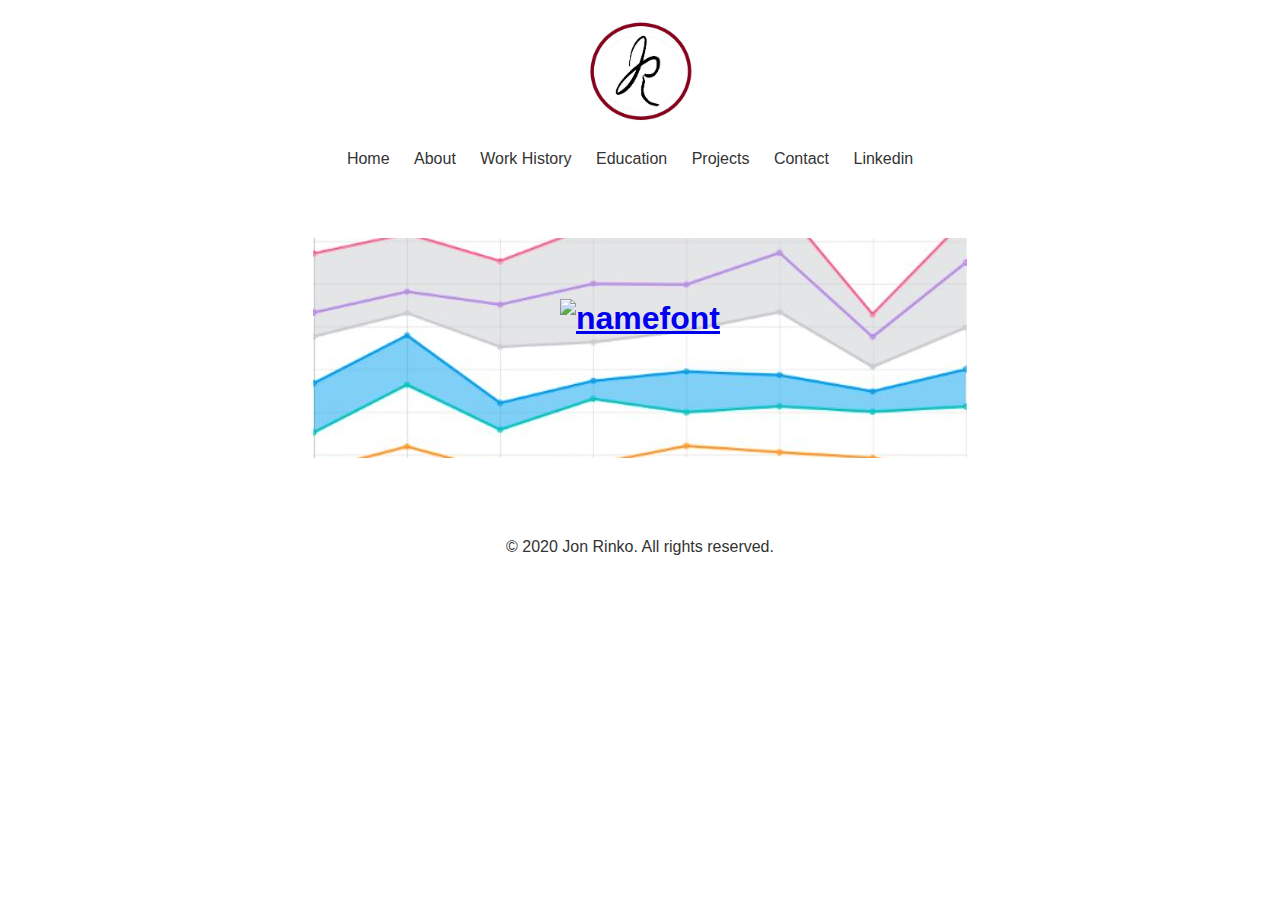
==== index.html @ 3ab65f78 "moved dir" ====
<!DOCTYPE html>
<html lang="en">
<head>
    <!-- <meta charset="UTF-8">
    <meta name="viewport" content="width=device-width, initial-scale=1.0"> -->
    <title>Data Analyst | Jon Rinko</title>
    <link rel="stylesheet" type="text/css" href="css/style.css">
    <link rel="shortcut icon" href="images/favicon.ico" type="image/x-icon">
</head>
<body>
    <header id="main-header">
        <div class="container">
            <img src="images/logobest.jpg" alt="logo">
            
        </div>
    </header>

    <nav id="navbar">
        <div class="container">
            <ul>
                <li><a href="#">Home</a></li>
                <li><a href="#">About</a></li>
                <li><a href="#">Work History</a></li>
                <li><a href="#">Education</a></li>
                <li><a href="#">Projects</a></li>
                <li><a href="#">Contact</a></li>
                <li><a href="http://linkedin.com/in/Jonathan-Rinko" target="blank">Linkedin</a></li>
            </ul>
        </div>    
    </nav>

    <section id="showcase">
        <div class="container">
            <h1><a href="#Home"><img src="https://fontmeme.com/permalink/200720/c479f4912dc4fcdbfa72d20c6188c5ca.png" alt="namefont" border="0"></a>
            </h1>
        </div>
    </section>

    <!-- <div class="container">
        <section id="main">
            <h1>Welcome</h1>
            <p>Lorem ipsum dolor sit amet, consectetur adipisicing elit. Provident praesentium facere laudantium exercitationem! Atque ullam quaerat incidunt dolores, sint maiores quam, commodi, inventore saepe officia repellendus consequuntur debitis vitae voluptas!</p>
        </section> -->
        <!-- <aside id="sidebar">
            <p>Lorem, ipsum dolor sit amet consectetur adipisicing elit. Fugit accusantium quam ducimus, asperiores nulla delectus.</p>
        </aside>
    </div> -->

    <footer id="main-footer">
        <p>&copy; 2020 Jon Rinko. All rights reserved.</p>
    </footer>
</body>
</html>
---- css/style.css ----
body{
    background: #fff;
    color:#555 ;
    font-family: Arial, Helvetica, sans-serif;
    font-size: 16px;
    line-height: 1.6em;
    margin: 0;
}


.container{
    width: 80%;
    margin: auto;
    overflow: hidden;
}

#main-header{
    background-color:#fff;
    text-align: center;
}

#main-header img{
    width: 105px;
    height: auto;
    margin-top: 20px;
}

#navbar{
    background-color:#fff;
    text-align: center
    
}

#navbar ul{
    padding: 0;
    list-style: none;

}

#navbar li{
    display: inline;

}

#navbar a{
    color: #333;
    text-decoration: none;
    font-size: 16px;
    padding-right: 20px;
}

#navbar a:hover{
    color: #ff5733;
}

#showcase{
    background-image: url("../images/chart2.JPG");
    background-position: center;
    min-height: 220px;
    width: auto;
    margin: 50px 50px;
    text-align: center;
    background-repeat: no-repeat;
    background-color: #fff;
}

#showcase h1{
    font-size: 32px;
    line-height: 1.2em;
    padding-top:40px;
    border-width: 80%;
}

/* #main{
    float:left;
	width:70%;
	padding:0 30px;
	box-sizing: border-box;
} */

/* #sidebar{
    float:right;
	width:30%;
	background: #333;
	color:#fff;
	padding:10px;
	box-sizing: border-box;
} */

#main-footer{
    background: #fff;
	color:#333;
	text-align: center;
	padding:10px;
    background-size: 80%;
    font-family:Arial, Helvetica, sans-serif;
}

/* makes them responsive below */
@media(max-width:600px){
	#main{
		width:100%;
		float:none;
	}

	#sidebar{
		width:100%;
		float:none;
	}
}
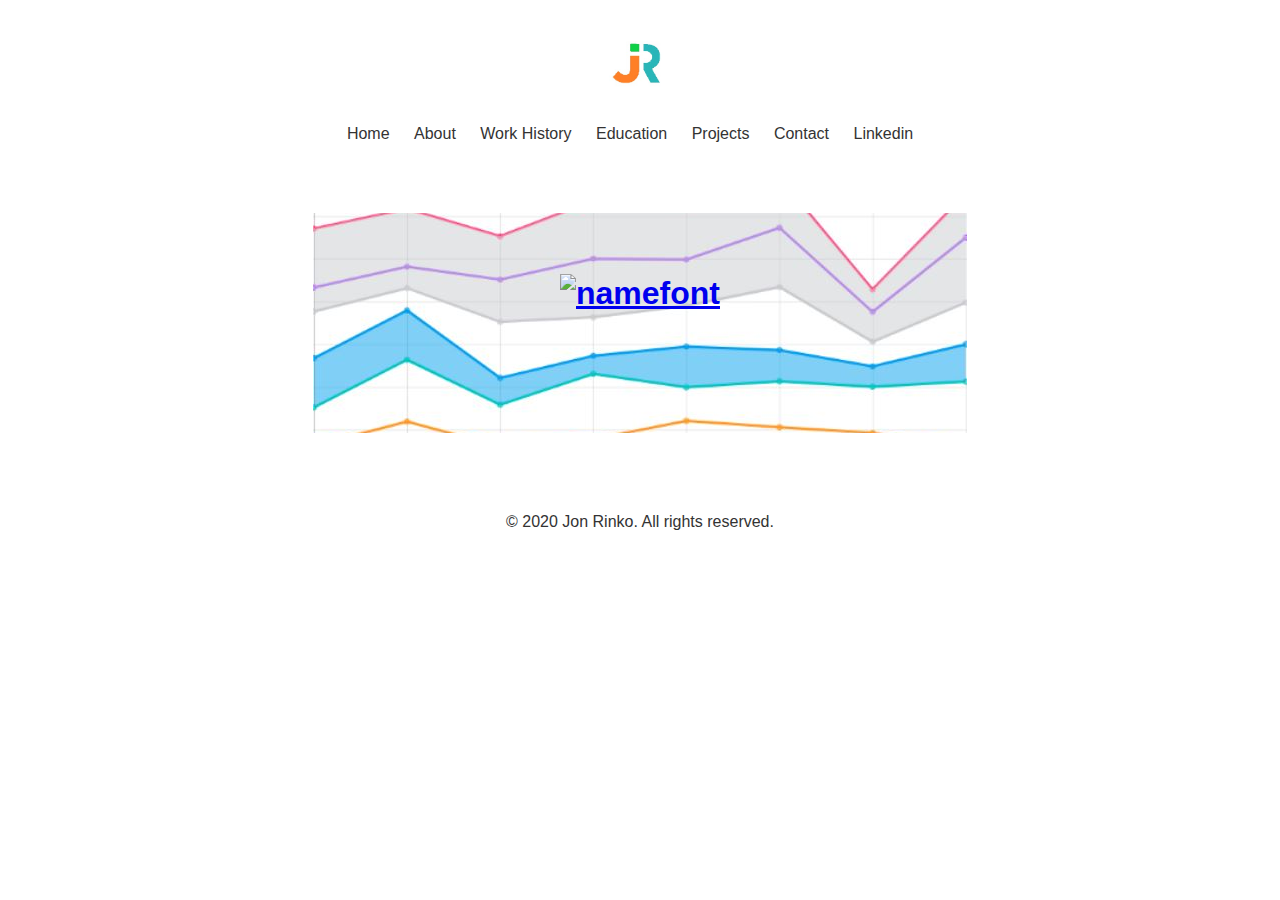
==== commit e27d75ff: "added favicon" ====
--- a/index.html
+++ b/index.html
@@ -1,8 +1,8 @@
 <!DOCTYPE html>
 <html lang="en">
 <head>
-    <!-- <meta charset="UTF-8">
-    <meta name="viewport" content="width=device-width, initial-scale=1.0"> -->
+    <meta charset="UTF-8">
+    <meta name="viewport" content="width=device-width, initial-scale=1.0">
     <title>Data Analyst | Jon Rinko</title>
     <link rel="stylesheet" type="text/css" href="css/style.css">
     <link rel="shortcut icon" href="images/favicon.ico" type="image/x-icon">
@@ -10,7 +10,7 @@
 <body>
     <header id="main-header">
         <div class="container">
-            <img src="images/logobest.jpg" alt="logo">
+            <img src="images/white.jpg" alt="logo">
             
         </div>
     </header>
--- a/css/style.css
+++ b/css/style.css
@@ -20,9 +20,9 @@
 }
 
 #main-header img{
-    width: 105px;
+    width: 84px;
     height: auto;
-    margin-top: 20px;
+    margin-top: 30px;
 }
 
 #navbar{
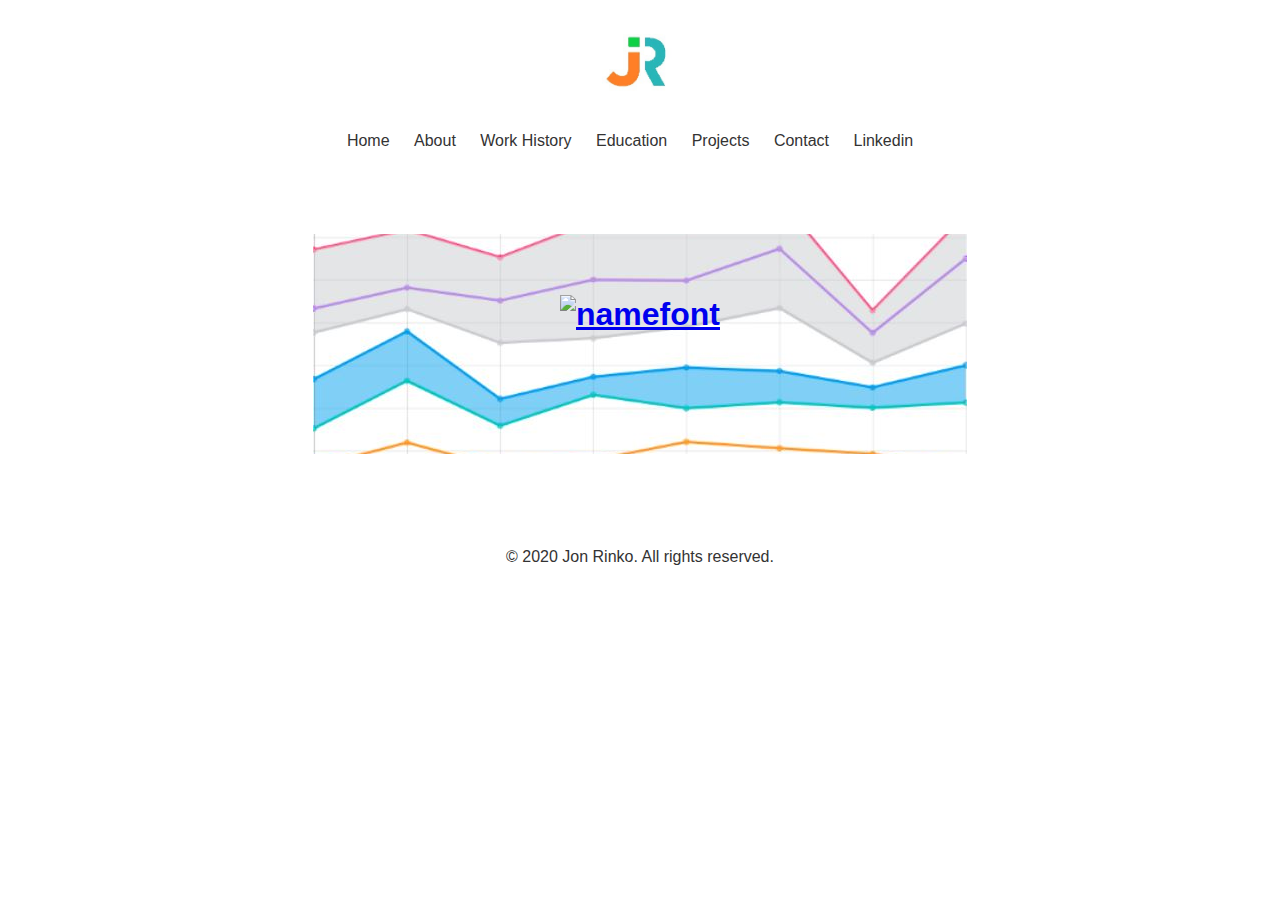
==== commit 0776ad8f: "1" ====
--- a/index.html
+++ b/index.html
@@ -3,14 +3,21 @@
 <head>
     <meta charset="UTF-8">
     <meta name="viewport" content="width=device-width, initial-scale=1.0">
-    <title>Data Analyst | Jon Rinko</title>
+    
     <link rel="stylesheet" type="text/css" href="css/style.css">
     <link rel="shortcut icon" href="images/favicon.ico" type="image/x-icon">
+
+    <title>Data Analyst | Jon Rinko</title>
+
+    <!-- Bootstrap core CSS -->
+    <link href="css/bootstrap.min.css" rel="stylesheet">
+
 </head>
 <body>
+
     <header id="main-header">
         <div class="container">
-            <img src="images/white.jpg" alt="logo">
+            <img src="images/mainlogo.jpg" alt="logo">
             
         </div>
     </header>
--- a/css/style.css
+++ b/css/style.css
@@ -20,9 +20,9 @@
 }
 
 #main-header img{
-    width: 84px;
+    width: 105px;
     height: auto;
-    margin-top: 30px;
+    margin-top: 20px;
 }
 
 #navbar{
@@ -58,17 +58,16 @@
     background-position: center;
     min-height: 220px;
     width: auto;
-    margin: 50px 50px;
+    margin: 5% 0;
     text-align: center;
     background-repeat: no-repeat;
     background-color: #fff;
+    background-size: inherit;
 }
 
 #showcase h1{
-    font-size: 32px;
     line-height: 1.2em;
     padding-top:40px;
-    border-width: 80%;
 }
 
 /* #main{
@@ -101,10 +100,12 @@
 	#main{
 		width:100%;
 		float:none;
-	}
+    }
+    
+    #navbar ul{
+        display: none;
+        display:inline-block;
+    }
 
-	#sidebar{
-		width:100%;
-		float:none;
-	}
+
 }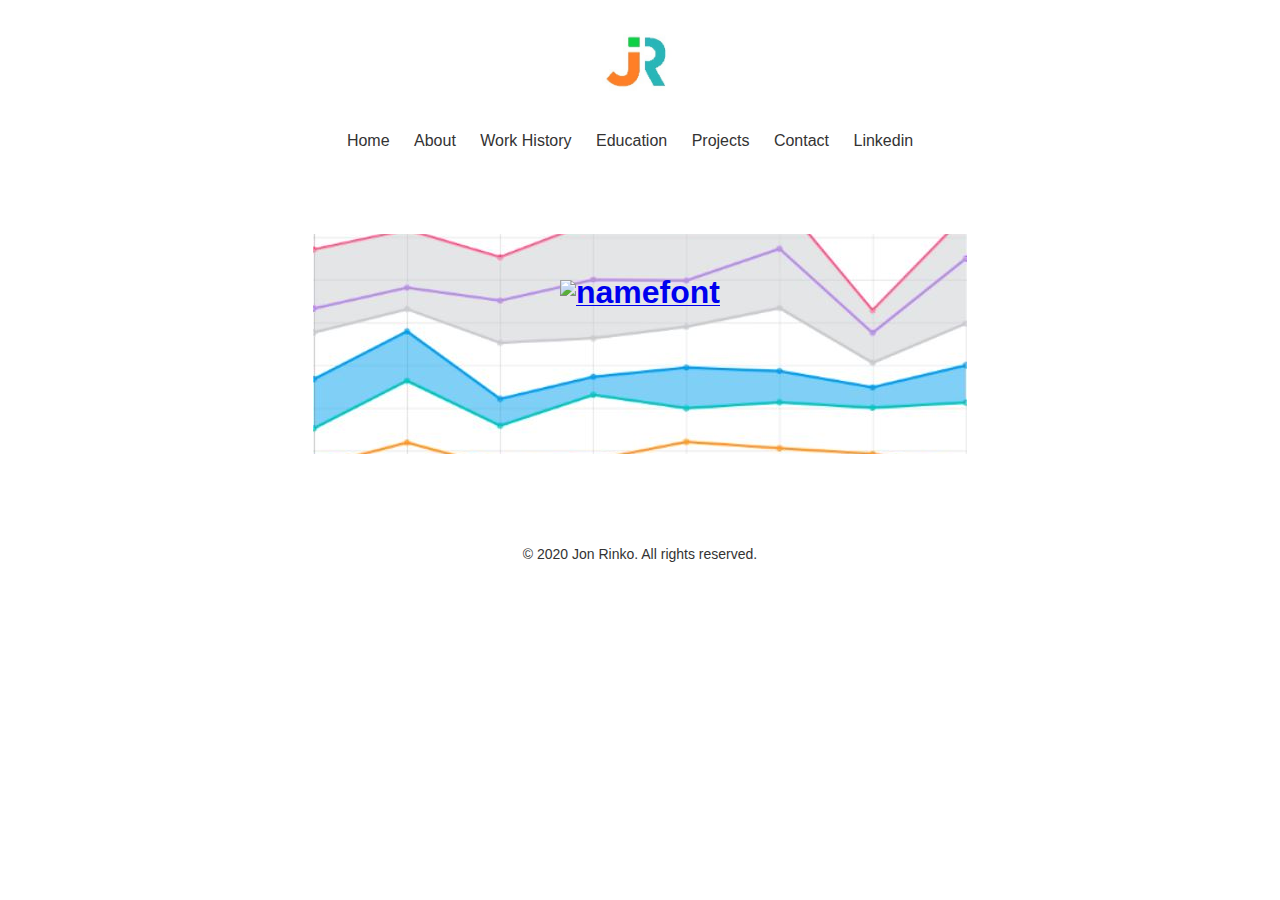
==== commit 25e82697: "worked on home" ====
--- a/index.html
+++ b/index.html
@@ -17,7 +17,7 @@
 
     <header id="main-header">
         <div class="container">
-            <img src="images/mainlogo.jpg" alt="logo">
+         <img src="images/mainlogo.jpg" alt="logo">
             
         </div>
     </header>
@@ -25,7 +25,7 @@
     <nav id="navbar">
         <div class="container">
             <ul>
-                <li><a href="#">Home</a></li>
+                <li><a href="home.html">Home</a></li>
                 <li><a href="#">About</a></li>
                 <li><a href="#">Work History</a></li>
                 <li><a href="#">Education</a></li>
@@ -38,7 +38,7 @@
 
     <section id="showcase">
         <div class="container">
-            <h1><a href="#Home"><img src="https://fontmeme.com/permalink/200720/c479f4912dc4fcdbfa72d20c6188c5ca.png" alt="namefont" border="0"></a>
+            <h1><a href="home.html"><img src="https://fontmeme.com/permalink/200720/c479f4912dc4fcdbfa72d20c6188c5ca.png" alt="namefont" border="0"></a>
             </h1>
         </div>
     </section>
--- a/css/style.css
+++ b/css/style.css
@@ -66,10 +66,33 @@
 }
 
 #showcase h1{
-    line-height: 1.2em;
-    padding-top:40px;
+    padding-top:25px;
 }
 
+#home-showcase{
+    
+    min-height: 220px;
+    width: auto;
+    margin: 5% 0;
+    text-align: center;
+    background-color: #fff;
+
+}
+
+#home-showcase h2{
+    line-height: 2em;
+    padding-top:0px;
+    font-family: 'Courier New', Courier, monospace;
+    font-size: 20px;
+}
+
+#home-showcase h3{
+    line-height: 1em;
+    padding-top:18px;
+    font-family: 'Courier New', Courier, monospace;
+    font-size: 16px;
+    
+}
 /* #main{
     float:left;
 	width:70%;
@@ -93,6 +116,7 @@
 	padding:10px;
     background-size: 80%;
     font-family:Arial, Helvetica, sans-serif;
+    font-size: 14px;
 }
 
 /* makes them responsive below */
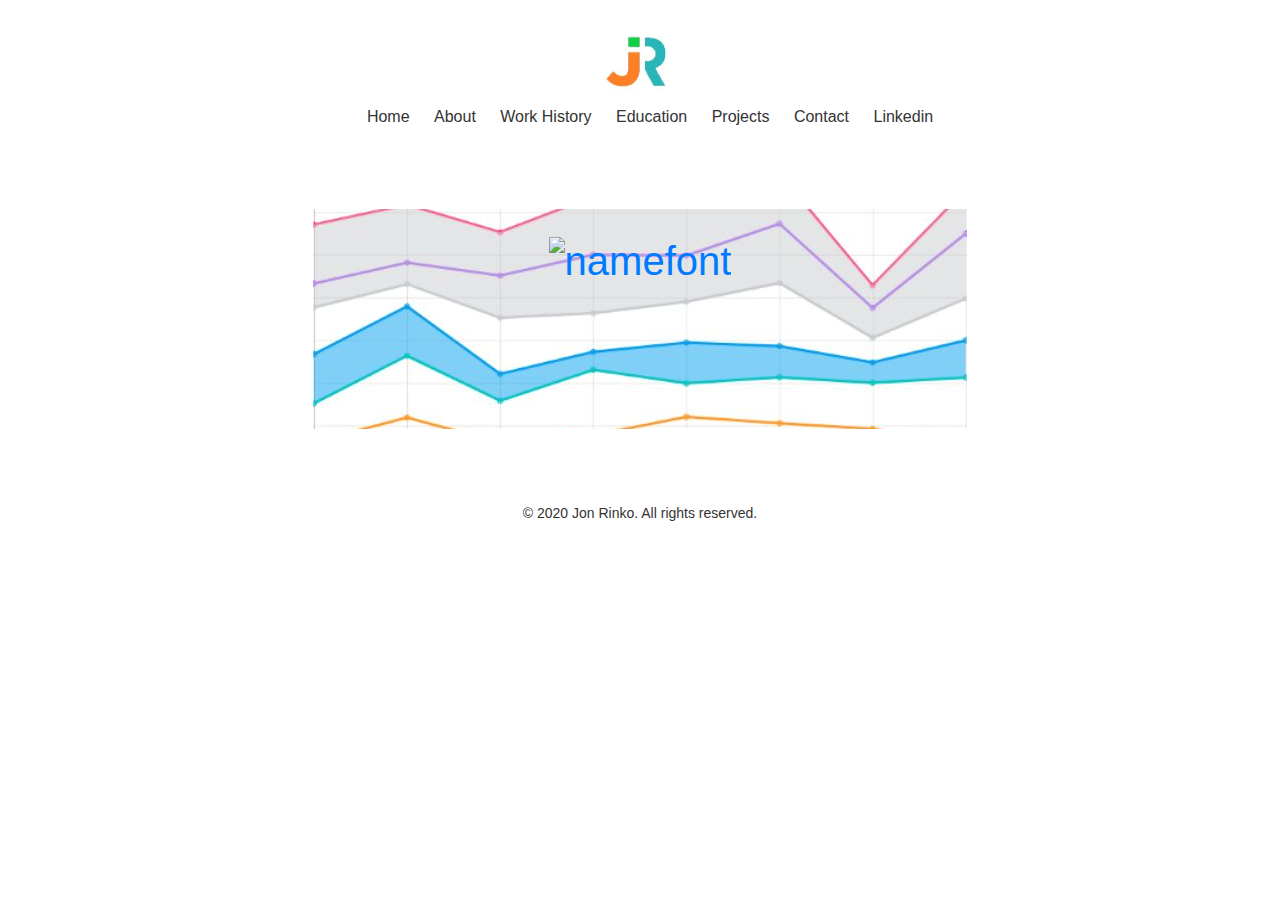
==== commit 5365ec8d: "added hamburger" ====
--- a/index.html
+++ b/index.html
@@ -1,60 +1,60 @@
 <!DOCTYPE html>
 <html lang="en">
-<head>
-    <meta charset="UTF-8">
-    <meta name="viewport" content="width=device-width, initial-scale=1.0">
-    
-    <link rel="stylesheet" type="text/css" href="css/style.css">
-    <link rel="shortcut icon" href="images/favicon.ico" type="image/x-icon">
+    <head>
+        <meta charset="UTF-8">
+        <meta name="viewport" content="width=device-width, initial-scale=1.0">
+        
+        <link rel="stylesheet" type="text/css" href="css/style.css">
+        <link rel="stylesheet" href="https://fonts.googleapis.com/css?family=PT+Sans">
+        <link rel="shortcut icon" href="images/favicon.ico" type="image/x-icon">
 
-    <title>Data Analyst | Jon Rinko</title>
+        <title>Data Analyst | Jon Rinko</title>
 
-    <!-- Bootstrap core CSS -->
-    <link href="css/bootstrap.min.css" rel="stylesheet">
+        <!-- Bootstrap core CSS -->
+        <link href="css/bootstrap.min.css" rel="stylesheet">
 
-</head>
-<body>
+    </head>
+    <body>
 
-    <header id="main-header">
-        <div class="container">
-         <img src="images/mainlogo.jpg" alt="logo">
-            
-        </div>
-    </header>
+        <div id="menu-bar">
+            <div id="menu" onclick="onClickMenu()">
+                <div id="bar1" class="bar"></div>
+                <div id="bar2" class="bar"></div>
+                <div id="bar3" class="bar"></div>
+            </div>
 
-    <nav id="navbar">
-        <div class="container">
-            <ul>
-                <li><a href="home.html">Home</a></li>
-                <li><a href="#">About</a></li>
-                <li><a href="#">Work History</a></li>
-                <li><a href="#">Education</a></li>
-                <li><a href="#">Projects</a></li>
-                <li><a href="#">Contact</a></li>
-                <li><a href="http://linkedin.com/in/Jonathan-Rinko" target="blank">Linkedin</a></li>
-            </ul>
-        </div>    
-    </nav>
+        <header id="main-header">
+            <div class="container">
+            <img src="images/mainlogo.jpg" alt="logo">  
+            </div>
+        </header>
 
-    <section id="showcase">
-        <div class="container">
-            <h1><a href="home.html"><img src="https://fontmeme.com/permalink/200720/c479f4912dc4fcdbfa72d20c6188c5ca.png" alt="namefont" border="0"></a>
-            </h1>
-        </div>
-    </section>
+        <nav id="navbar">
+            <div class="container">
+                <ul>
+                    <li><a href="home.html">Home</a></li>
+                    <li><a href="#">About</a></li>
+                    <li><a href="#">Work History</a></li>
+                    <li><a href="#">Education</a></li>
+                    <li><a href="#">Projects</a></li>
+                    <li><a href="#">Contact</a></li>
+                    <li><a href="http://linkedin.com/in/Jonathan-Rinko" target="blank">Linkedin</a></li>
+                </ul>
+            </div>    
+        </nav>
 
-    <!-- <div class="container">
-        <section id="main">
-            <h1>Welcome</h1>
-            <p>Lorem ipsum dolor sit amet, consectetur adipisicing elit. Provident praesentium facere laudantium exercitationem! Atque ullam quaerat incidunt dolores, sint maiores quam, commodi, inventore saepe officia repellendus consequuntur debitis vitae voluptas!</p>
-        </section> -->
-        <!-- <aside id="sidebar">
-            <p>Lorem, ipsum dolor sit amet consectetur adipisicing elit. Fugit accusantium quam ducimus, asperiores nulla delectus.</p>
-        </aside>
-    </div> -->
+        <div class="menu-bg" id="menu-bg"></div>
 
-    <footer id="main-footer">
-        <p>&copy; 2020 Jon Rinko. All rights reserved.</p>
-    </footer>
-</body>
+        <section id="showcase">
+            <div class="container">
+                <h1><a href="home.html"><img src="https://fontmeme.com/permalink/200720/c479f4912dc4fcdbfa72d20c6188c5ca.png" alt="namefont" border="0"></a>
+                </h1>
+            </div>
+        </section>
+
+        <footer id="main-footer">
+            <p>&copy; 2020 Jon Rinko. All rights reserved.</p>
+        </footer>
+        <script src="main.js"></script>
+    </body>
 </html>--- a/css/style.css
+++ b/css/style.css
@@ -5,6 +5,30 @@
     font-size: 16px;
     line-height: 1.6em;
     margin: 0;
+}
+
+#menu{
+	width: 30px;
+	height: 35px;
+	margin: 30px 0 20px 20px;
+    cursor: pointer;
+    position: absolute;
+    right: 20px;
+    display: none;
+}
+.bar{
+	height: 4px;
+	width: 100%;
+	background-color:#000;
+	display: block;
+	border-radius: 5px;
+	transition: 0.3s ease;
+}
+#bar1{
+	transform: translateY(-4px);
+}
+#bar3{
+	transform: translateY(4px);
 }
 
 
@@ -31,9 +55,10 @@
     
 }
 
-#navbar ul{
+#navbar{
     padding: 0;
     list-style: none;
+    text-align: center;
 
 }
 
@@ -47,6 +72,7 @@
     text-decoration: none;
     font-size: 16px;
     padding-right: 20px;
+    text-align: center;
 }
 
 #navbar a:hover{
@@ -87,27 +113,11 @@
 }
 
 #home-showcase h3{
-    line-height: 1em;
+    line-height: 1.4em;
     padding-top:18px;
     font-family: 'Courier New', Courier, monospace;
     font-size: 16px;
-    
 }
-/* #main{
-    float:left;
-	width:70%;
-	padding:0 30px;
-	box-sizing: border-box;
-} */
-
-/* #sidebar{
-    float:right;
-	width:30%;
-	background: #333;
-	color:#fff;
-	padding:10px;
-	box-sizing: border-box;
-} */
 
 #main-footer{
     background: #fff;
@@ -119,17 +129,18 @@
     font-size: 14px;
 }
 
-/* makes them responsive below */
-@media(max-width:600px){
-	#main{
-		width:100%;
-		float:none;
-    }
-    
+@media screen and (max-width:600px){
     #navbar ul{
         display: none;
-        display:inline-block;
+    }
+    #menu{
+        width: 30px;
+        height: 35px;
+        margin: 30px 0 20px 20px;
+        cursor: pointer;
+        position: absolute;
+        right: 20px;
+        display: block;
     }
 
-
 }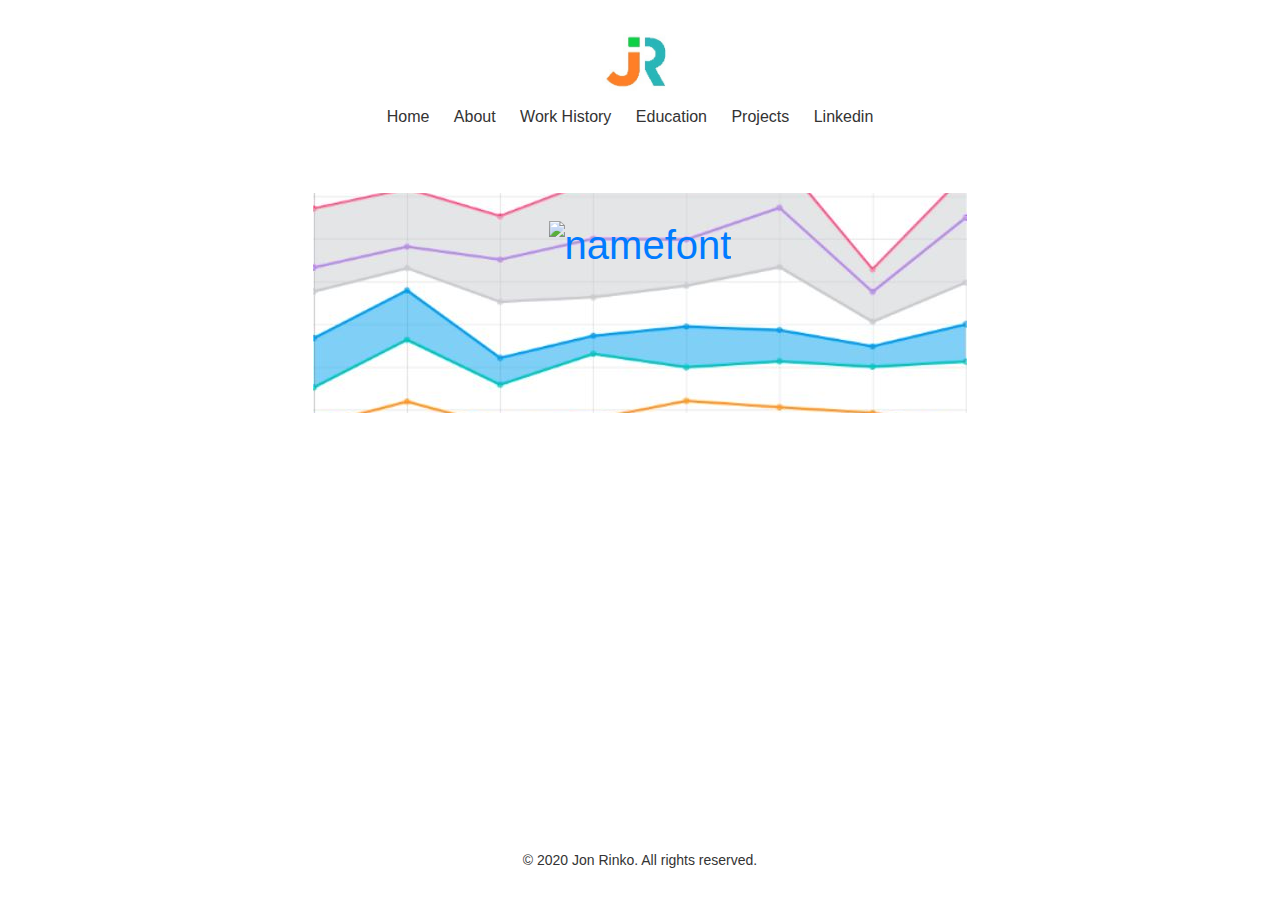
==== commit a5fdd2f3: "up" ====
--- a/index.html
+++ b/index.html
@@ -16,12 +16,12 @@
     </head>
     <body>
 
-        <div id="menu-bar">
+        <!-- <div id="menu-bar">
             <div id="menu" onclick="onClickMenu()">
                 <div id="bar1" class="bar"></div>
                 <div id="bar2" class="bar"></div>
                 <div id="bar3" class="bar"></div>
-            </div>
+            </div> -->
 
         <header id="main-header">
             <div class="container">
@@ -33,17 +33,16 @@
             <div class="container">
                 <ul>
                     <li><a href="home.html">Home</a></li>
-                    <li><a href="#">About</a></li>
-                    <li><a href="#">Work History</a></li>
-                    <li><a href="#">Education</a></li>
-                    <li><a href="#">Projects</a></li>
-                    <li><a href="#">Contact</a></li>
+                    <li><a href="#about">About</a></li>
+                    <li><a href="#work">Work History</a></li>
+                    <li><a href="#education">Education</a></li>
+                    <li><a href="#projects">Projects</a></li>
                     <li><a href="http://linkedin.com/in/Jonathan-Rinko" target="blank">Linkedin</a></li>
                 </ul>
             </div>    
         </nav>
 
-        <div class="menu-bg" id="menu-bg"></div>
+        <!-- <div class="menu-bg" id="menu-bg"></div> -->
 
         <section id="showcase">
             <div class="container">
--- a/css/style.css
+++ b/css/style.css
@@ -1,3 +1,8 @@
+*{
+    margin: 0;
+    padding: 0;
+}
+
 body{
     background: #fff;
     color:#555 ;
@@ -7,35 +12,11 @@
     margin: 0;
 }
 
-#menu{
-	width: 30px;
-	height: 35px;
-	margin: 30px 0 20px 20px;
-    cursor: pointer;
-    position: absolute;
-    right: 20px;
-    display: none;
-}
-.bar{
-	height: 4px;
-	width: 100%;
-	background-color:#000;
-	display: block;
-	border-radius: 5px;
-	transition: 0.3s ease;
-}
-#bar1{
-	transform: translateY(-4px);
-}
-#bar3{
-	transform: translateY(4px);
-}
-
 
 .container{
     width: 80%;
     margin: auto;
-    overflow: hidden;
+    /* overflow: hidden; */
 }
 
 #main-header{
@@ -88,7 +69,7 @@
     text-align: center;
     background-repeat: no-repeat;
     background-color: #fff;
-    background-size: inherit;
+    /* background-size: inherit; */
 }
 
 #showcase h1{
@@ -114,9 +95,80 @@
 
 #home-showcase h3{
     line-height: 1.4em;
-    padding-top:18px;
+    padding-top:30px;
     font-family: 'Courier New', Courier, monospace;
     font-size: 16px;
+}
+
+
+#about{
+    margin-top: 50px;
+    background-color:#fff8dc;
+    text-align: center;
+    padding: 40px;
+    
+}
+
+#about h1{
+    font-family: Verdana, Geneva, sans-serif;
+    text-shadow: 2px 02px #ccd1d1;
+    font-weight: 100;
+    color: #333;
+}
+
+#about p{
+    font-family: calibri, sans-serif;
+    font-size: 18px;
+    text-align: center;
+    
+}
+
+#work{
+    margin-top: 100px;
+    background-color:#fff;
+    text-align: center;
+    padding: 10px;
+    box-sizing: border-box;
+    /* padding: 40px; */
+        
+}
+
+#work h1{
+    font-family: Verdana, Geneva, sans-serif;
+    text-shadow: 2px 02px #ccd1d1;
+    font-weight: 100;
+    color: #333;
+    padding-bottom: 20px;
+}
+
+#work .left-block{
+    float: left;
+    width: 30%;
+    padding-top: 20px;
+    box-sizing: border-box;
+    padding-top: 20px;
+    margin-bottom: 20px;
+}
+
+#work .left-block h4{
+    color: grey;
+}
+
+#work .right-block{
+    float: right;
+    width: 70%;
+    background-color: #f5f5f5;
+    color: #000;
+    box-sizing: border-box;
+    padding-top: 20px;
+    margin-bottom: 20px;
+    
+}
+
+#work li{
+    list-style-type: none;
+    font-size: 16px;
+
 }
 
 #main-footer{
@@ -124,12 +176,16 @@
 	color:#333;
 	text-align: center;
 	padding:10px;
-    background-size: 80%;
+    /* background-size: 80%; */
     font-family:Arial, Helvetica, sans-serif;
     font-size: 14px;
-}
-
-@media screen and (max-width:600px){
+    position: absolute;
+    bottom: 0px;
+    width: 100%;
+    height: 60px;
+
+
+/* @media screen and (max-width:600px){
     #navbar ul{
         display: none;
     }
@@ -143,4 +199,4 @@
         display: block;
     }
 
-}+} */